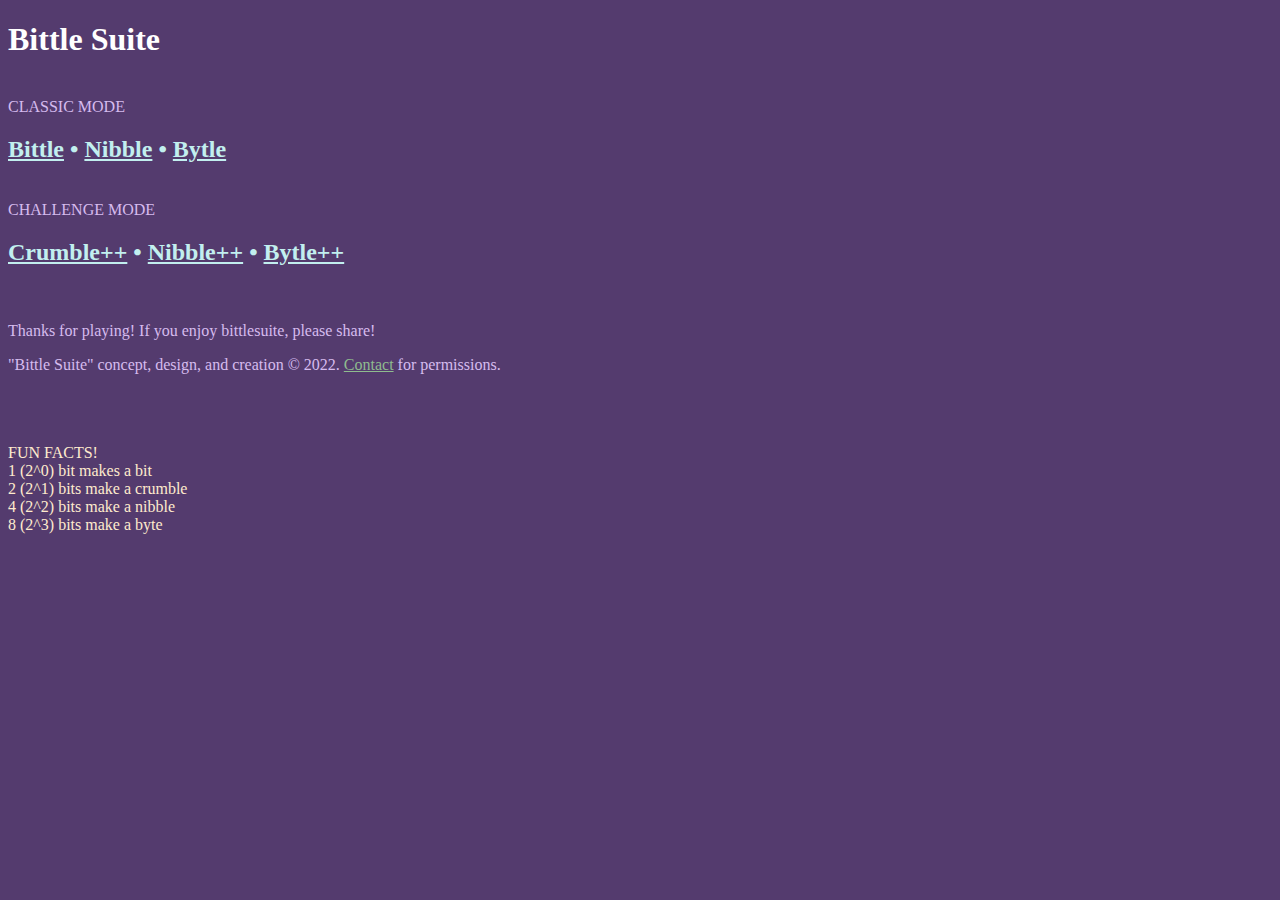
==== index.html @ 7fe96430 "changed content in plusplus instructions" ====
<!DOCTYPE html>
<html lang="en">
<head>
    <meta charset="UTF-8">
    <meta http-equiv="X-UA-Compatible" content="IE=edge">
    <meta name="viewport" content="width=device-width, initial-scale=1.0">
    
    <!-- opengraph -->
    <meta property="og:title" content="BittleSuite"/>
    <meta property="og:type" content="game"/>
    <meta property="og:url" content="https://bittlesuite.github.io"/>
    <meta property="og:image" content="bittle-pfp.jpg"/>
    <meta property="og:description" content="Guess the 0's and 1's."/>
    
    <title style="color:black">Bittle Suite</title>
    <link rel="icon" type="image/x-icon" href="/images/bittlepfp.jpg">

</head>
    <body style="background-color:#543B6E">
        <h1>Bittle Suite</h1>
        <nav>
            <p><br>CLASSIC MODE</p> 
            <h2>
                <a href="bittle"> <b>Bittle</b></a>
                &bull;
                <a href="nibble" style="font:bold"><b>Nibble</b></a>
                &bull;
                <a href="bytle" style="font:bold"><b>Bytle</b></a>
            </h2>
            <p><br>CHALLENGE MODE</p> 
            <h2>
                <a href="crumbleplusplus" style="font:bold"><b>Crumble++</b></a>
                &bull;
                <a href="nibbleplusplus" style="font:bold"><b>Nibble++</b></a>
                &bull;
                <a href="bytleplusplus" style="font:bold"><b>Bytle++</b></a>
            </h2>
        </nav>

        <p><br><br>Thanks for playing! If you enjoy bittlesuite, please share! <br></p>
        
        <p>"Bittle Suite" concept, design, and creation &#169; 2022.
            <a style="color:darkseagreen" href="mailto:11squaredis121@gmail.com">
                Contact</a> for permissions.<br> <br>
        </p>

        <p style="color:blanchedalmond"><br><br>
            FUN FACTS! <br>
            1 (2^0) bit makes a bit <br>
            2 (2^1) bits make a crumble <br>
            4 (2^2) bits make a nibble <br>
            8 (2^3) bits make a byte <br>
        </p>

    </body>
</html>

<style>
    h1 {color:rgb(255, 255, 255);}
    h2 {color:rgb(194, 239, 239);}
    a {color:rgb(194, 239, 239)}
    p {color:rgb(214, 188, 238);}
</style>

<!-- Instructions to build wordle template from <a style="color:darkseagreen" href="https://www.freecodecamp.org/news/build-a-wordle-clone-in-javascript/">freecodecamp.org</a> -->
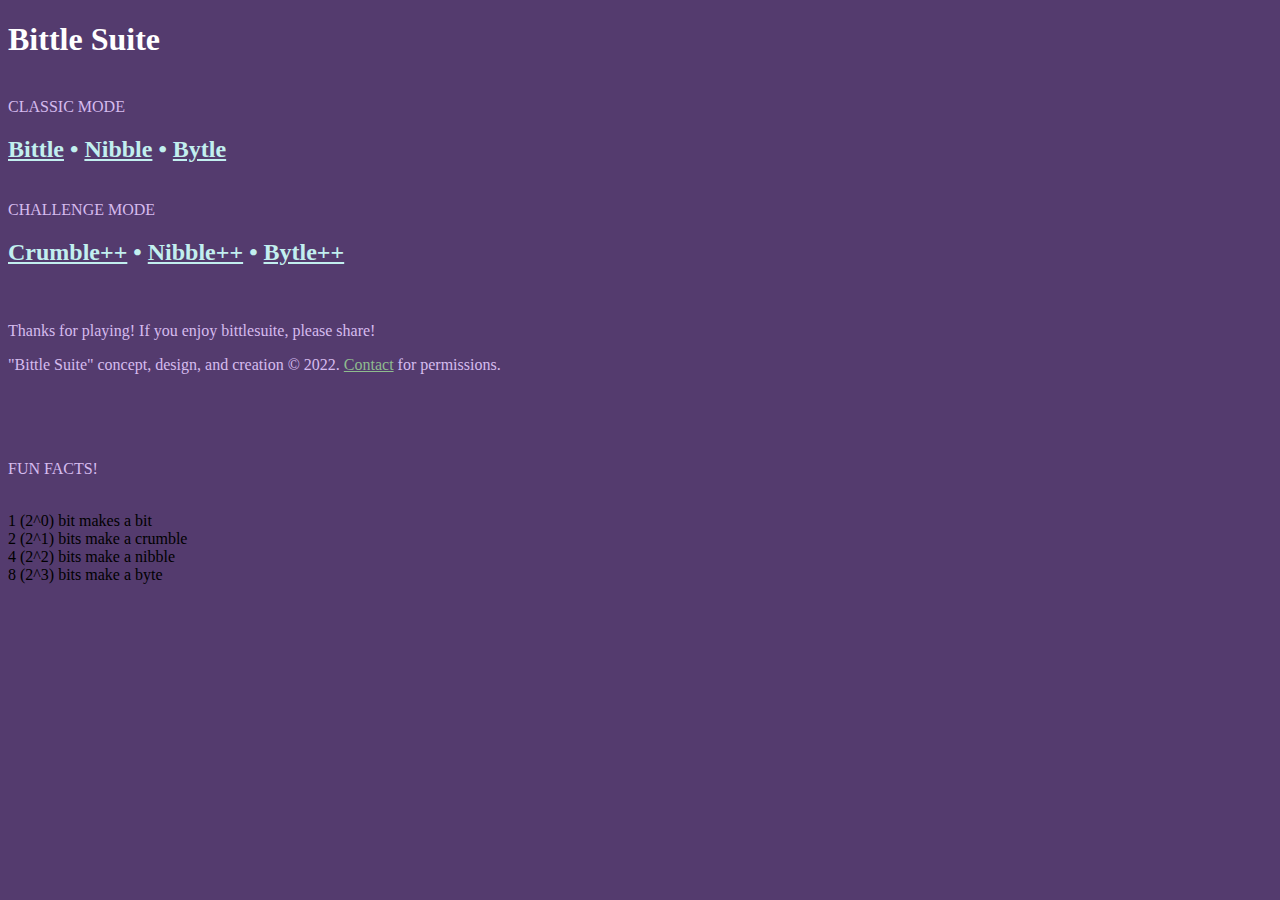
==== commit 64948339: "changed coloring index fun facts" ====
--- a/index.html
+++ b/index.html
@@ -45,7 +45,7 @@
         </p>
 
         <p style="color:blanchedalmond"><br><br>
-            FUN FACTS! <br>
+            <p style="color:rgb(214, 188, 238)">FUN FACTS!</p> <br>
             1 (2^0) bit makes a bit <br>
             2 (2^1) bits make a crumble <br>
             4 (2^2) bits make a nibble <br>
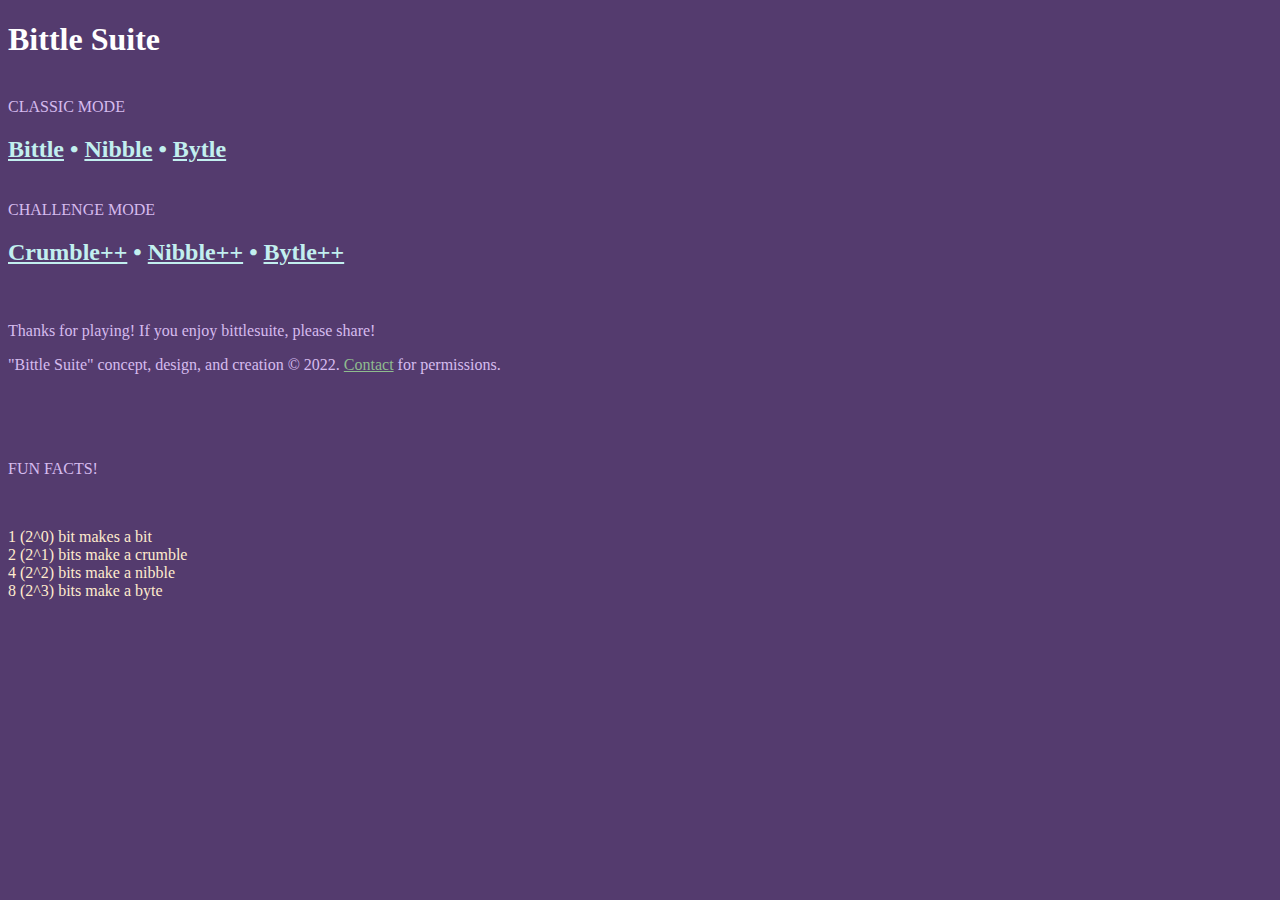
==== commit 329ebdc5: "fixed ffun facts coloring" ====
--- a/index.html
+++ b/index.html
@@ -44,8 +44,10 @@
                 Contact</a> for permissions.<br> <br>
         </p>
 
-        <p style="color:blanchedalmond"><br><br>
-            <p style="color:rgb(214, 188, 238)">FUN FACTS!</p> <br>
+        <br><br>
+        <p style="color:rgb(214, 188, 238)">FUN FACTS!</p> 
+        <br>
+        <p style="color:blanchedalmond">
             1 (2^0) bit makes a bit <br>
             2 (2^1) bits make a crumble <br>
             4 (2^2) bits make a nibble <br>
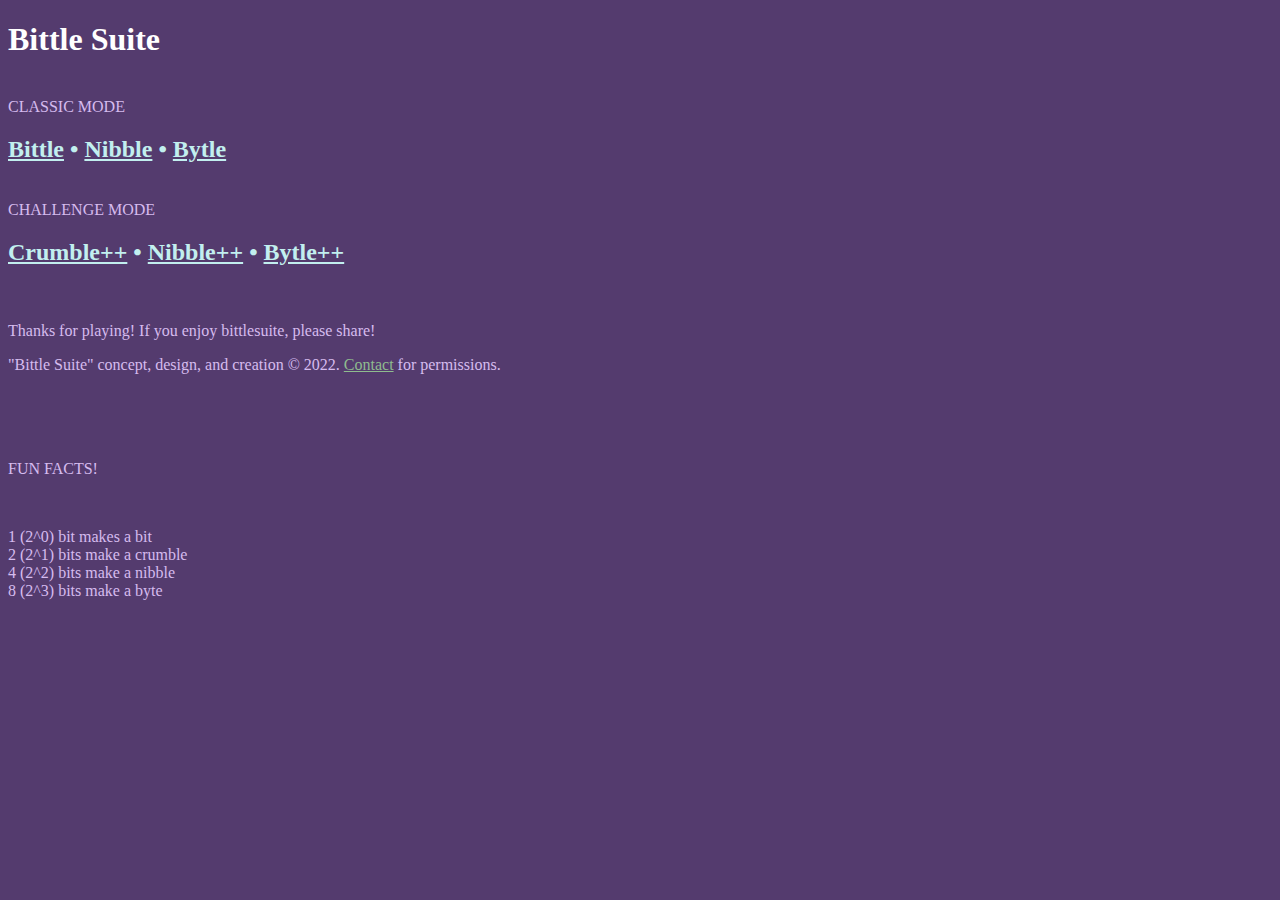
==== commit f90ffb2d: "changed format coloring of fun facts" ====
--- a/index.html
+++ b/index.html
@@ -45,9 +45,9 @@
         </p>
 
         <br><br>
-        <p style="color:rgb(214, 188, 238)">FUN FACTS!</p> 
+        <p>FUN FACTS!</p> 
         <br>
-        <p style="color:blanchedalmond">
+        <p>
             1 (2^0) bit makes a bit <br>
             2 (2^1) bits make a crumble <br>
             4 (2^2) bits make a nibble <br>
@@ -64,4 +64,4 @@
     p {color:rgb(214, 188, 238);}
 </style>
 
-<!-- Instructions to build wordle template from <a style="color:darkseagreen" href="https://www.freecodecamp.org/news/build-a-wordle-clone-in-javascript/">freecodecamp.org</a> -->+<!-- Instructions to build wordle template from <a style="color:darkseagreen" href="https://www.freecodecamp.org/news/build-a-wordle-clone-in-javascript/">freecodecamp.org</a> -->
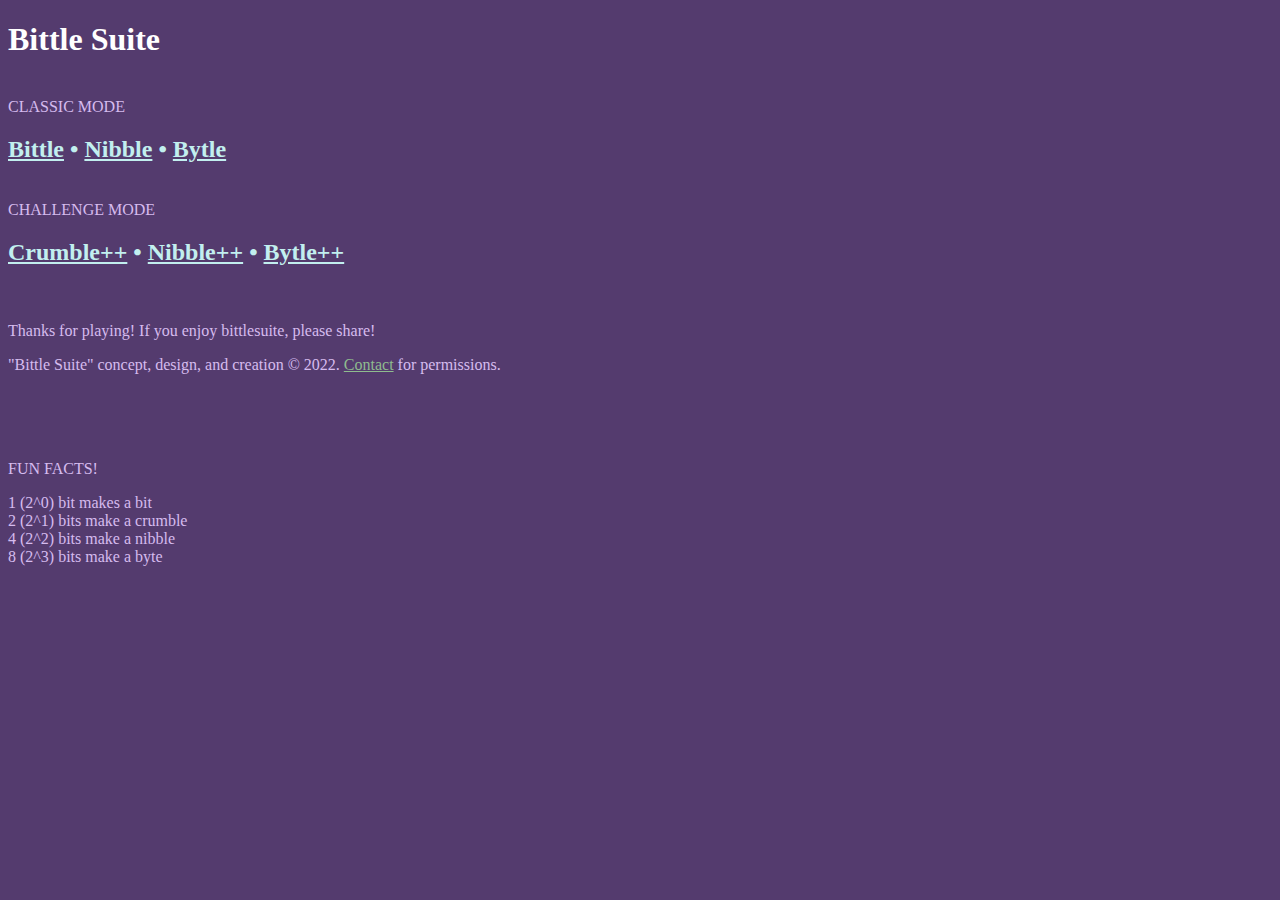
==== commit 0fd5f10a: "got rid of excess breaks" ====
--- a/index.html
+++ b/index.html
@@ -46,7 +46,6 @@
 
         <br><br>
         <p>FUN FACTS!</p> 
-        <br>
         <p>
             1 (2^0) bit makes a bit <br>
             2 (2^1) bits make a crumble <br>
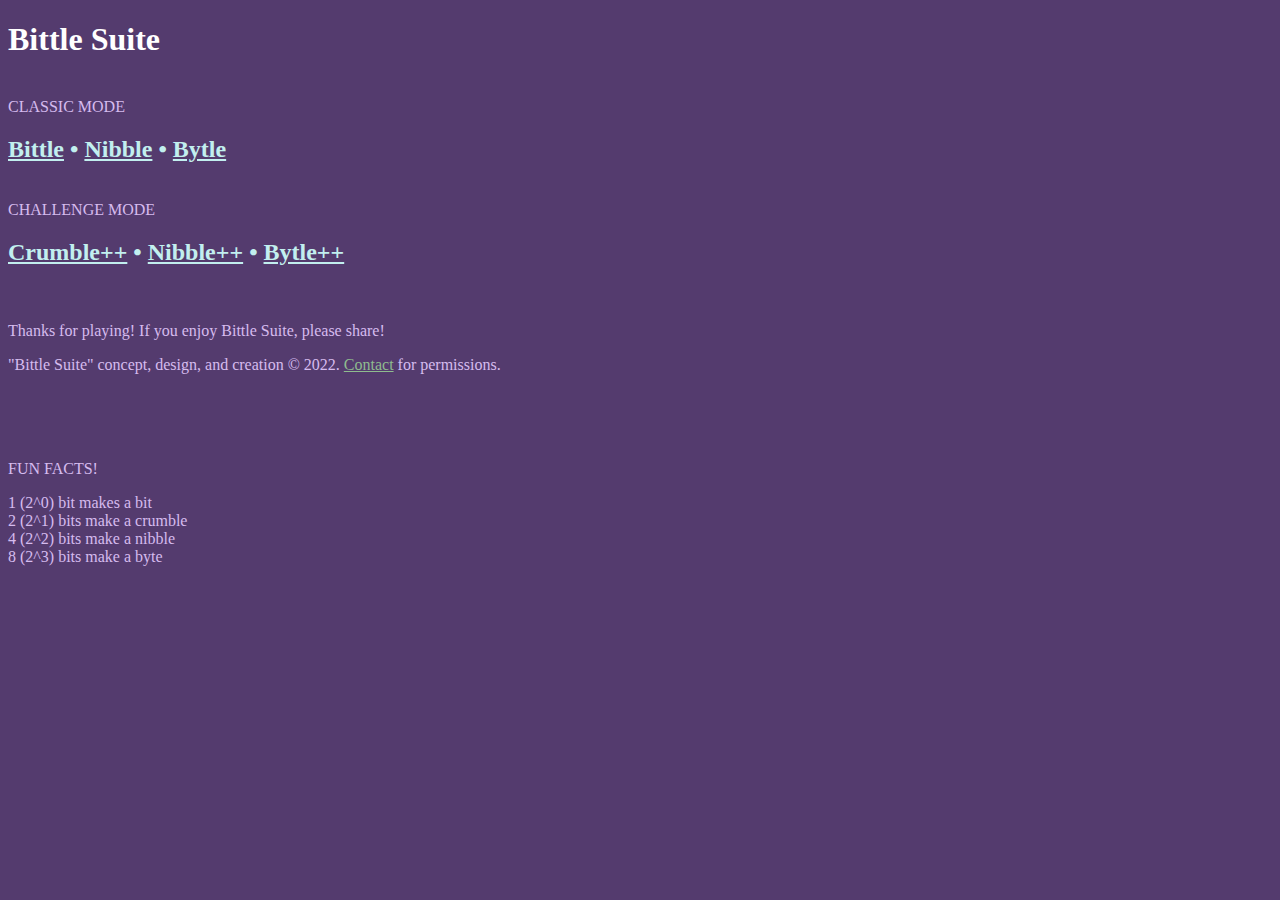
==== commit a37dc346: "bittlesuite is Bittle Suite" ====
--- a/index.html
+++ b/index.html
@@ -37,7 +37,7 @@
             </h2>
         </nav>
 
-        <p><br><br>Thanks for playing! If you enjoy bittlesuite, please share! <br></p>
+        <p><br><br>Thanks for playing! If you enjoy Bittle Suite, please share! <br></p>
         
         <p>"Bittle Suite" concept, design, and creation &#169; 2022.
             <a style="color:darkseagreen" href="mailto:11squaredis121@gmail.com">
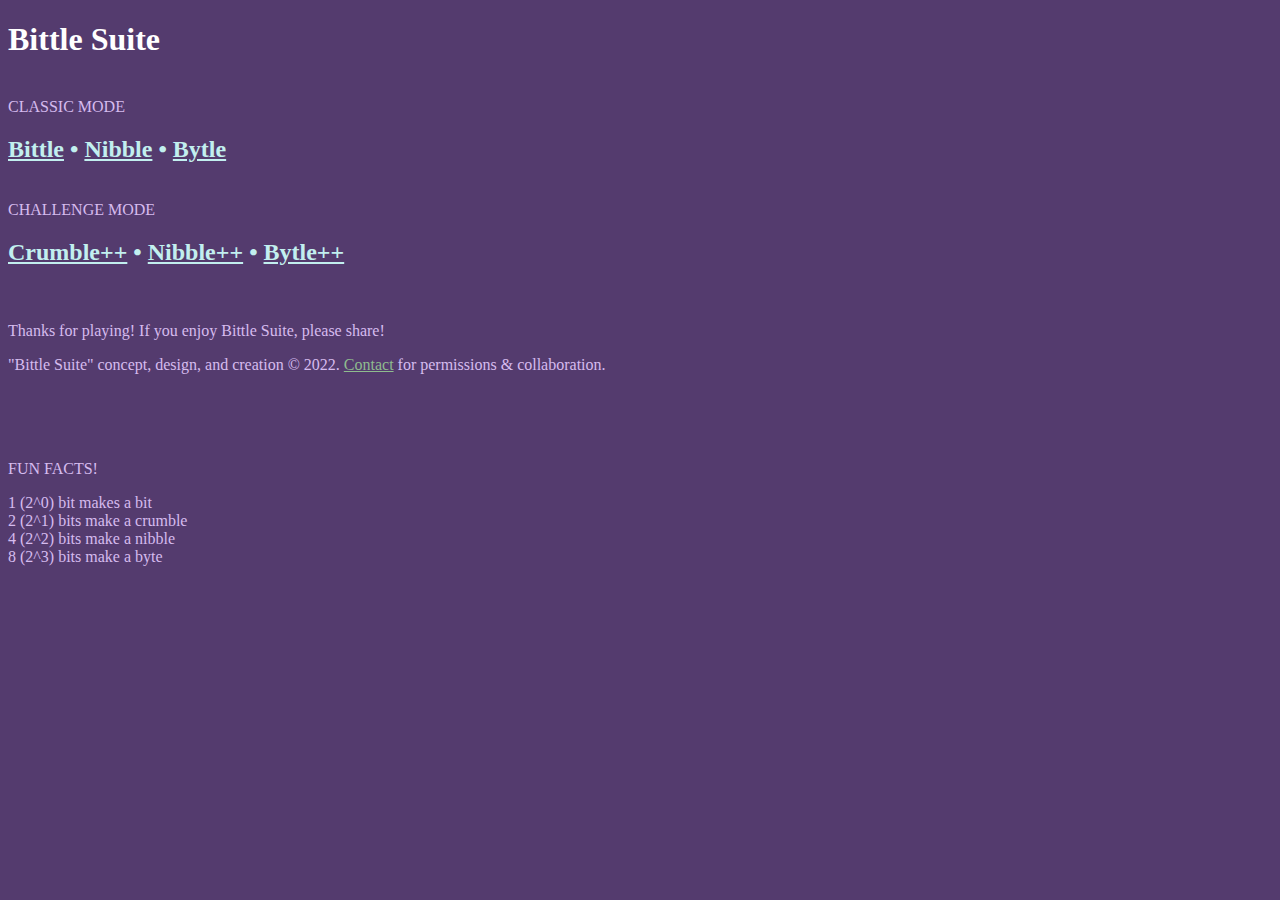
==== commit 515b2a70: "added" ====
--- a/index.html
+++ b/index.html
@@ -41,7 +41,7 @@
         
         <p>"Bittle Suite" concept, design, and creation &#169; 2022.
             <a style="color:darkseagreen" href="mailto:11squaredis121@gmail.com">
-                Contact</a> for permissions.<br> <br>
+                Contact</a> for permissions & collaboration.<br> <br>
         </p>
 
         <br><br>
